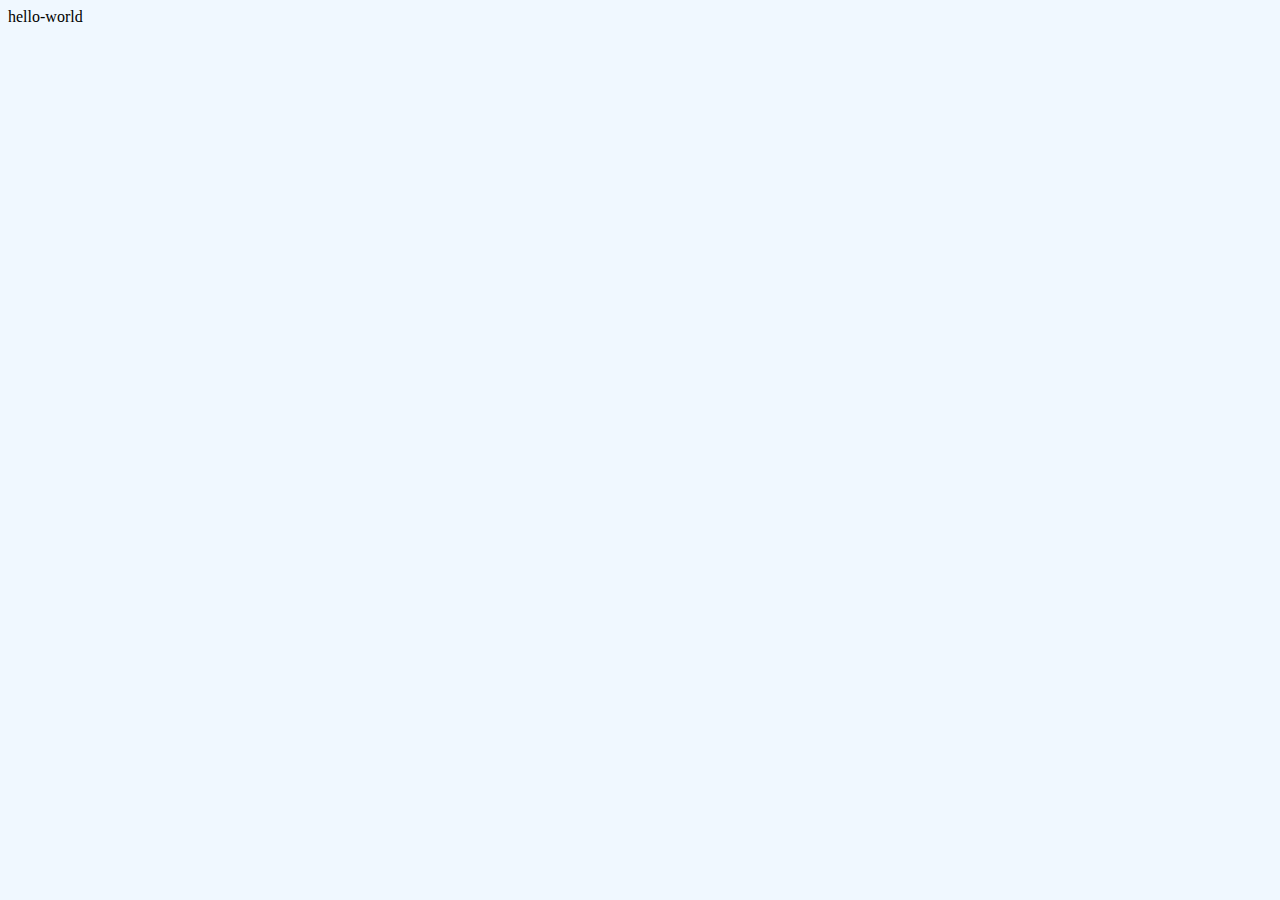
==== training/index.html @ 629fec55 "My Base WabPage" ====
<!DOCTYPE html>
<html lang="en">
<head>
    <meta charset="UTF-8">
    <meta name="viewport" content="width=device-width, initial-scale=1.0">
    <title>Document</title>
    <link rel="stylesheet" href="css/style.css">
</head>
<body>
    <div>
        hello-world
    </div>
</body>
</html>
---- training/css/style.css ----
* {
  background: aliceblue;
}
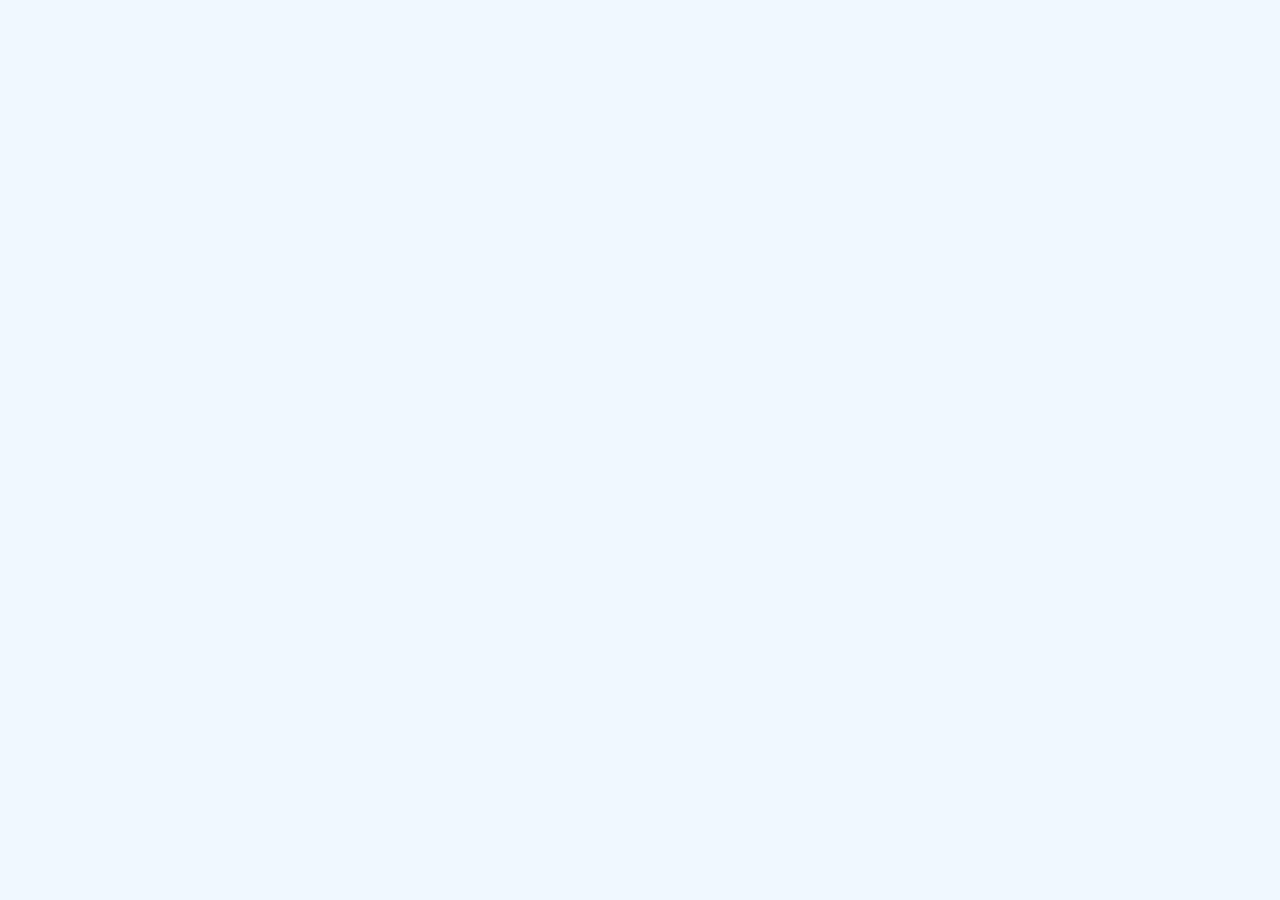
==== commit d8fb98de: "web page" ====
--- a/training/index.html
+++ b/training/index.html
@@ -7,8 +7,8 @@
     <link rel="stylesheet" href="css/style.css">
 </head>
 <body>
-    <div>
-        hello-world
+    <div class="article">
+        <div></div>
     </div>
 </body>
 </html>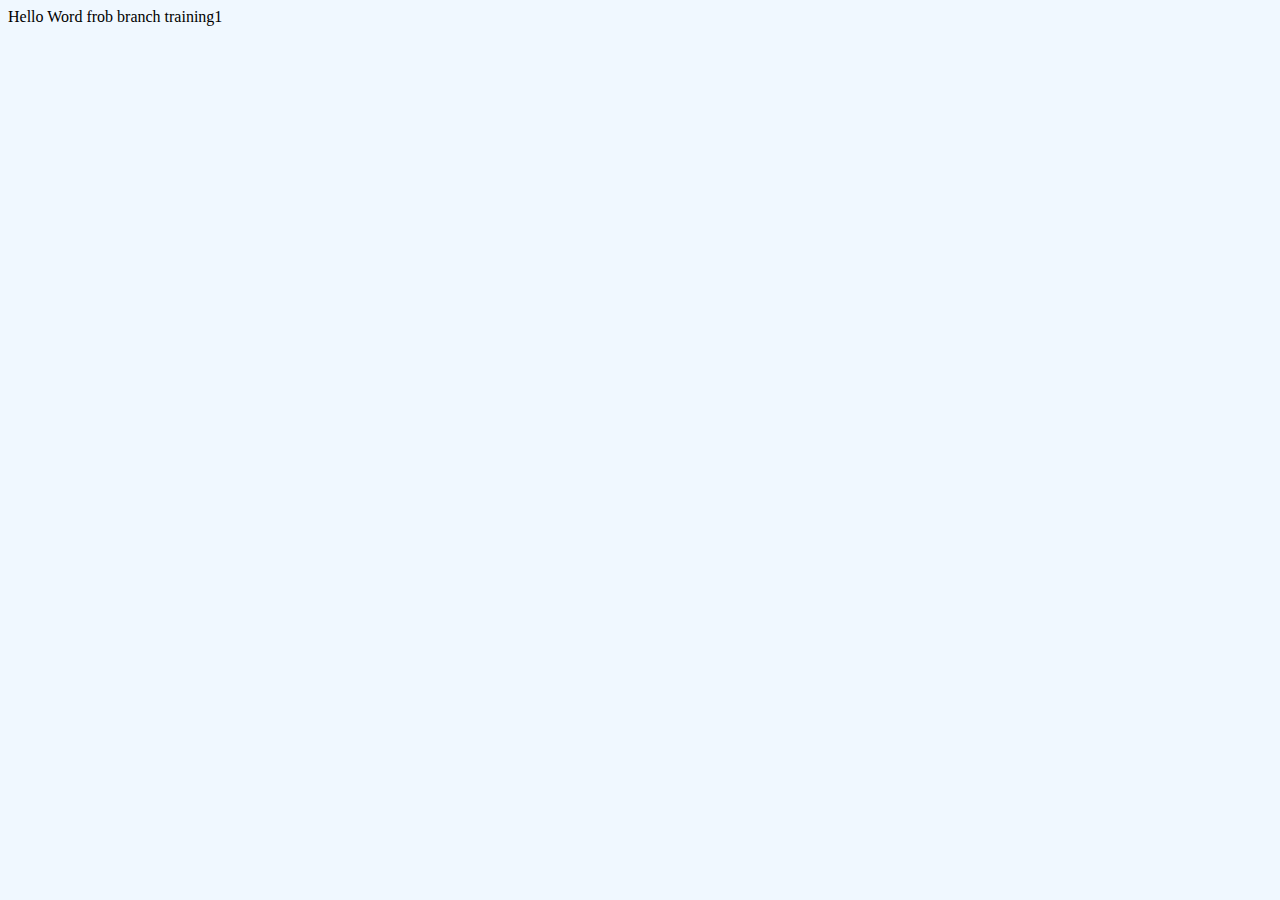
==== commit 48725563: "My training1" ====
--- a/training/index.html
+++ b/training/index.html
@@ -7,8 +7,8 @@
     <link rel="stylesheet" href="css/style.css">
 </head>
 <body>
-    <div class="article">
-        <div></div>
+    <div>
+        Hello Word frob branch training1
     </div>
 </body>
 </html>--- a/training/css/style.css
+++ b/training/css/style.css
@@ -1,3 +1,6 @@
 * {
   background: aliceblue;
 }
+div{
+    color:black;
+}
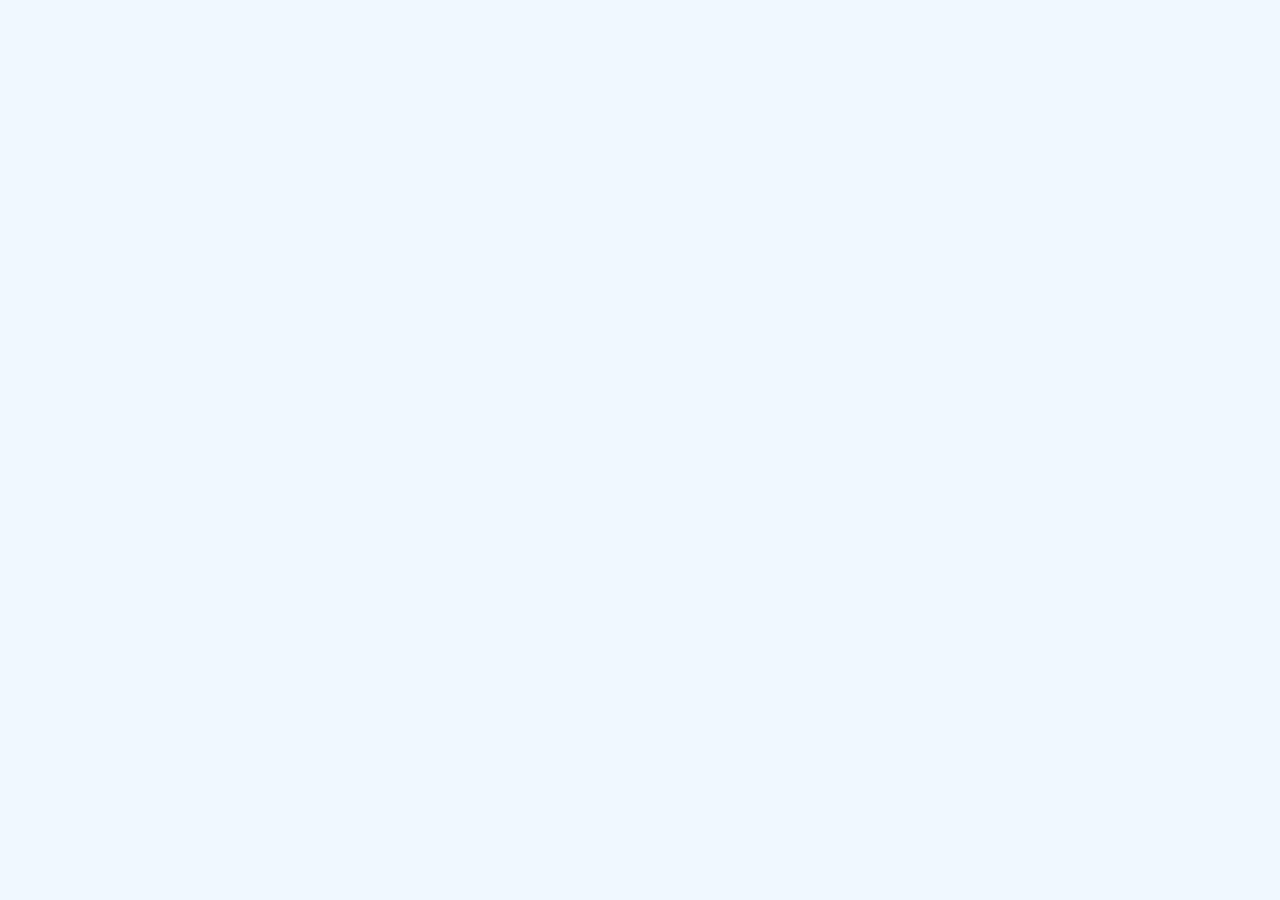
==== commit 8967934a: "My training2" ====
--- a/training/index.html
+++ b/training/index.html
@@ -7,8 +7,6 @@
     <link rel="stylesheet" href="css/style.css">
 </head>
 <body>
-    <div>
-        Hello Word frob branch training1
-    </div>
+    
 </body>
 </html>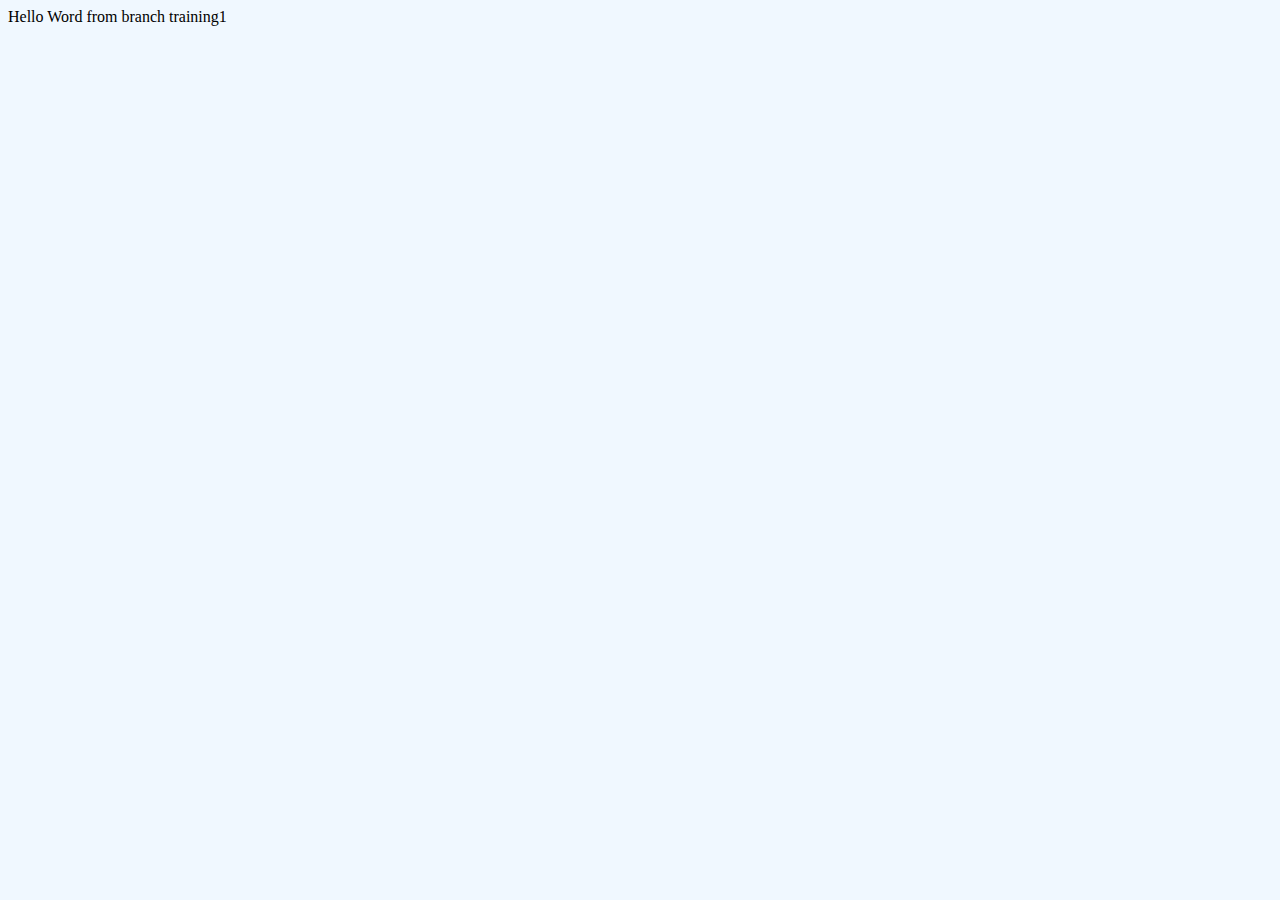
==== commit d3be06ef: "add" ====
--- a/training/index.html
+++ b/training/index.html
@@ -7,6 +7,8 @@
     <link rel="stylesheet" href="css/style.css">
 </head>
 <body>
-    
+    <div>
+        Hello Word from branch training1
+    </div>
 </body>
 </html>